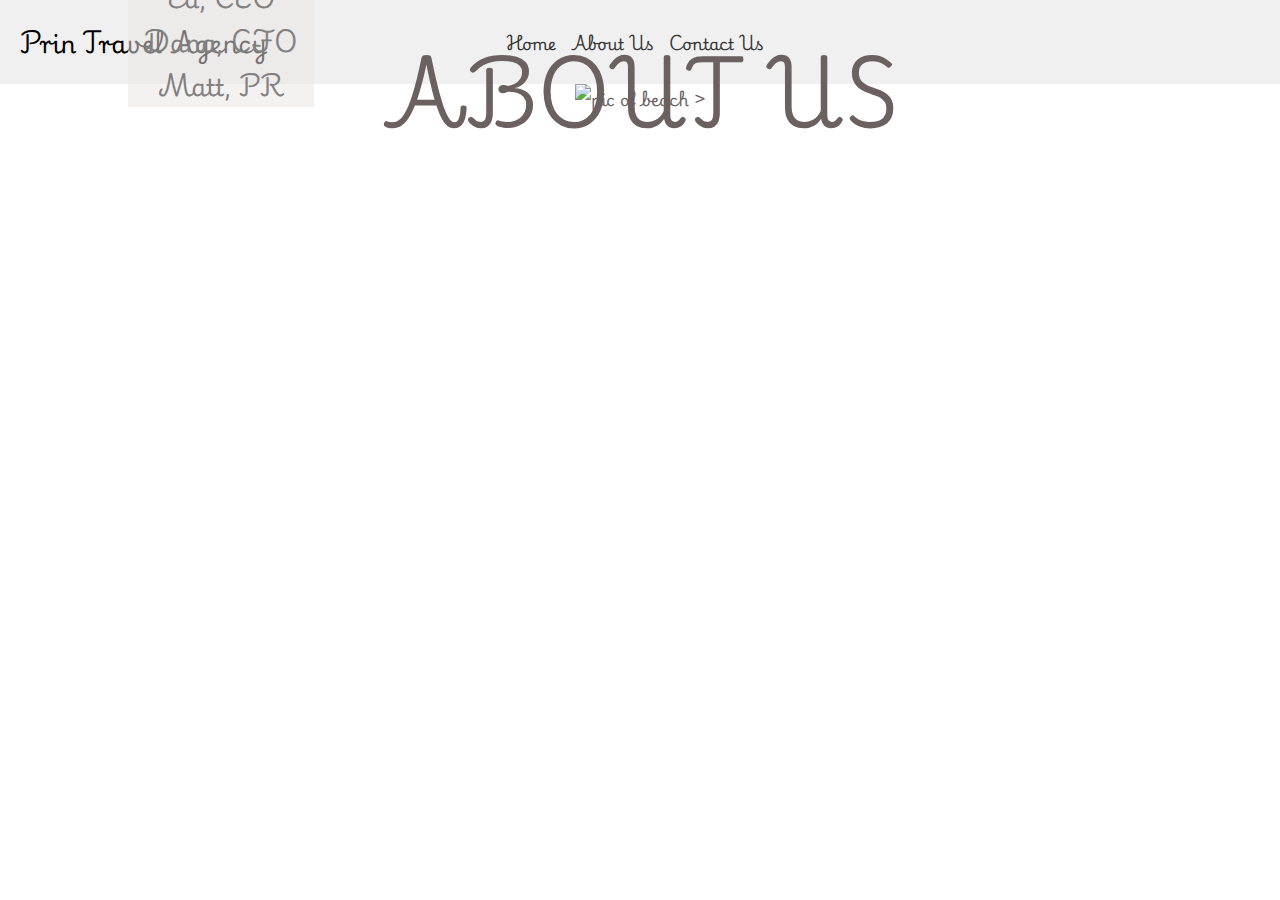
==== contact_us.html @ c61b0575 "Removed double folder" ====
<!DOCTYPE html>
<html lang="en">
<head>
    <meta charset="UTF-8">
    <meta name="viewport" content="width=device-width, initial-scale=1.0">
    <title>PrinTravelAgency</title>
    <link rel="stylesheet" href="./travel_recommendation.css">
    <link rel="preconnect" href="https://fonts.googleapis.com">
    <link rel="preconnect" href="https://fonts.gstatic.com" crossorigin>
    <link href="https://fonts.googleapis.com/css2?family=Playwrite+HU:wght@100..400&display=swap" rel="stylesheet">
</head>
<body>
    <nav>
        <!-- <img src="./airplane_ticket_24dp_E8EAED_FILL0_wght400_GRAD0_opsz24.png"> -->
        <h2>Prin Travel Agency</h2>
        <ul>
            <div class="topnav-centered">
                <li><a href="./travel_recommendation.html" id="home">Home</a></li>
                <li><a href="./about_us.html" id="about">About Us</a></li>
                <li><a href="./contact_us.html" id="contact">Contact Us</a></li>
            </div>
        </ul>
    </nav>
    <div class="container">
        <img src="https://images.pexels.com/photos/457882/pexels-photo-457882.jpeg?cs=srgb&dl=pexels-asadphoto-457882.jpg&fm=jpg" alt="pic of beach">
        <h1 class="centered">ABOUT US</h1>
    <div class="bottom-left">
        <h2>Our team</h2>
        <p>Ed, CEO</p>
        <p>Dana, CFO</p>
        <p>Matt, PR</p>
    </div>>
    <script src="./travel_recommendation.js"></script>
</body>
</html>
---- travel_recommendation.css ----
* {
    margin: 0;
    padding: 0;
    box-sizing: border-box;
    font-family: "Playwrite HU", cursive;
    font-optical-sizing: auto;
}

nav {
    background-color: #f0f0f0;
    padding: 20px;
    display: flex;
    align-items: center;
    justify-content: space-between;
    position: relative;
}

/* .topnav {
    position: relative;
} */

nav ul {
    list-style-type: none;
}

nav ul li {
    display: inline;
    margin-right: 10px;
}

nav a {
    text-decoration: none;
    color: #333;
    font-weight: bold;
}

.topnav-centered { float: none;
    float: none;
    position: absolute;
    top: 50%;
    left: 50%;
    transform: translate(-50%, -50%);
}

input, button {
    background-color: black;
    color: white;
    width: 60px;
    height: 25px;
}

#placeSearch {
    width: 200px;
}

img {
    max-width: 108%;
    height: auto;
}

img:hover {
    box-shadow: 0 0 2px 1px rgba(0, 140, 186, 0.5);
  }

.container {
    position: relative;
    text-align: center;
    color: rgb(107, 97, 97);
}

.bottom-left {
    position: absolute;
    bottom: 20%;
    left: 10%;
    font-size: 1.5rem;
    background-color: rgba(234, 228, 228, 0.5);
    color: gray;
}

#book {
    position: absolute;
    bottom: 3%;
    left: 10%;
    width: 450px;
    height: 75px;
    font-size: 3rem;
    color: gray
}

.centered {
    position: absolute;
    top: 30%;
    left: 50%;
    transform: translate(-50%, -50%);
    font-size: 75px;
    width: 100%;
}
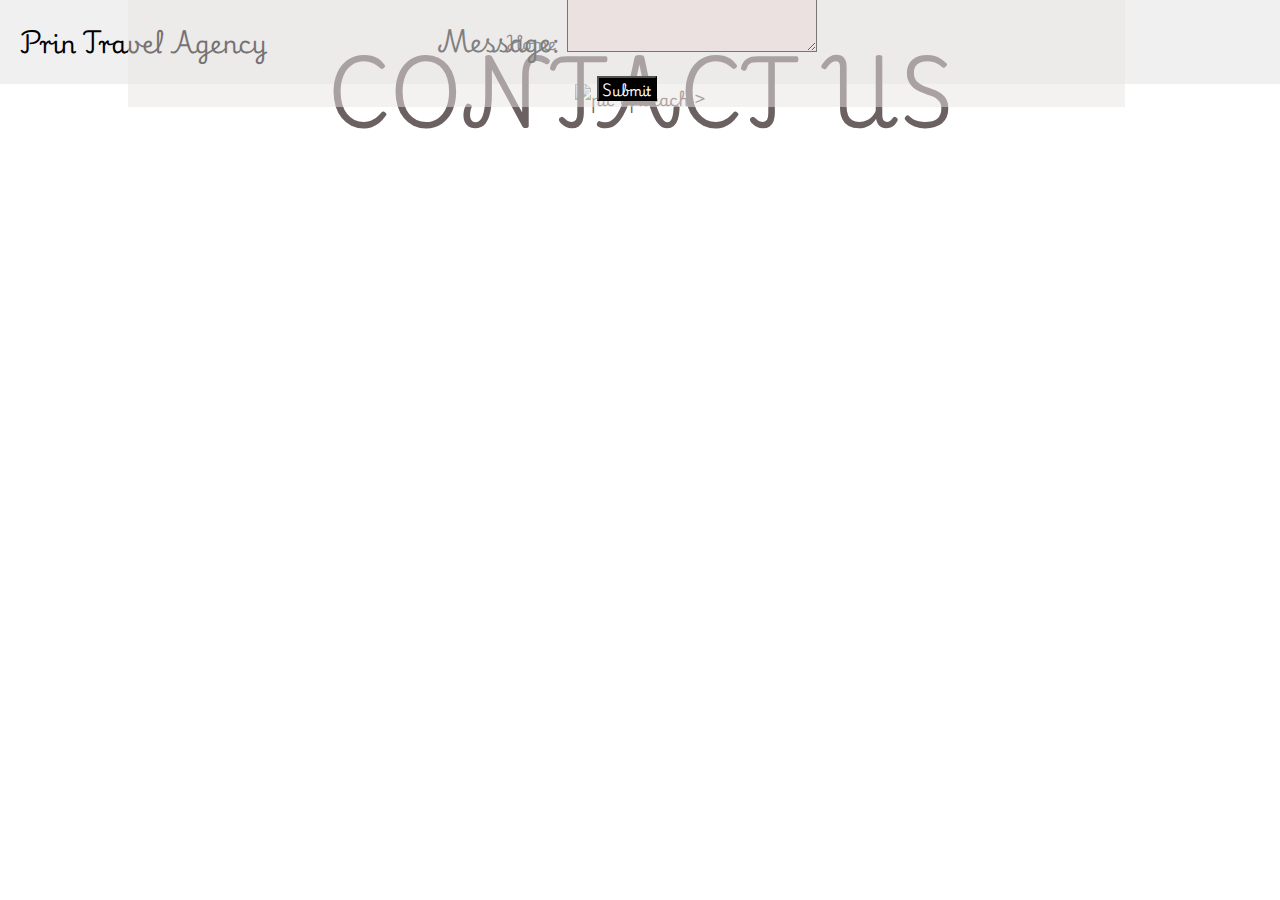
==== commit 0a815de4: "stuck at step 8 out of 10" ====
--- a/contact_us.html
+++ b/contact_us.html
@@ -15,7 +15,7 @@
         <h2>Prin Travel Agency</h2>
         <ul>
             <div class="topnav-centered">
-                <li><a href="./travel_recommendation.html" id="home">Home</a></li>
+                <li><a href="./index.html" id="home">Home</a></li>
                 <li><a href="./about_us.html" id="about">About Us</a></li>
                 <li><a href="./contact_us.html" id="contact">Contact Us</a></li>
             </div>
@@ -23,13 +23,19 @@
     </nav>
     <div class="container">
         <img src="https://images.pexels.com/photos/457882/pexels-photo-457882.jpeg?cs=srgb&dl=pexels-asadphoto-457882.jpg&fm=jpg" alt="pic of beach">
-        <h1 class="centered">ABOUT US</h1>
+        <h1 class="centered">CONTACT US</h1>
     <div class="bottom-left">
-        <h2>Our team</h2>
-        <p>Ed, CEO</p>
-        <p>Dana, CFO</p>
-        <p>Matt, PR</p>
+        <h2>Please let us know who you are and how we can help!</h2>
+        <form id="yourInfo">
+          <label for="name">Name:</label>
+          <input type="text" id="name"><br>
+          <label for="email">Email:</label>
+          <input type="email" id="email"><br>
+          <label for="message">Message:</label>
+          <textarea id="message" name="message" rows="4" cols="50"></textarea><br>
+          <input type="submit" value="Submit">
+        </form>
     </div>>
     <script src="./travel_recommendation.js"></script>
 </body>
-</html>+</html>
--- a/travel_recommendation.css
+++ b/travel_recommendation.css
@@ -77,6 +77,15 @@
     color: gray;
 }
 
+.right {
+  position: absolute;
+  bottom: 30%;
+  right: 10%;
+  font-size: 1.5rem;
+  background-color: rgba(234, 228, 228, 0.5);
+  color: gray;
+}
+
 #book {
     position: absolute;
     bottom: 3%;
@@ -94,4 +103,9 @@
     transform: translate(-50%, -50%);
     font-size: 75px;
     width: 100%;
+}
+
+#name, #email, #message {
+  background-color: rgb(235, 225, 225);
+  width: 250px;
 }